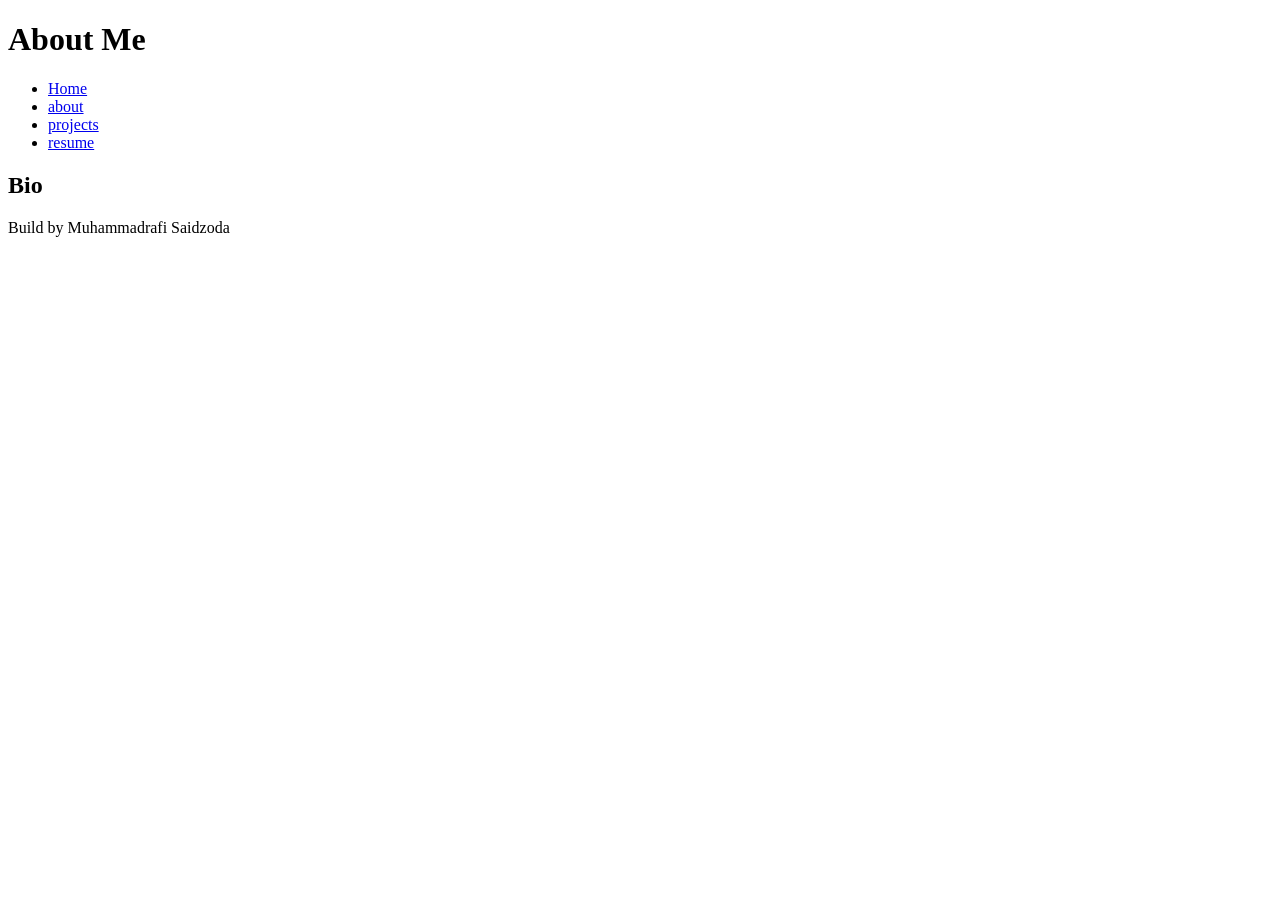
==== about.html @ f7544d4d "HTML basics ALL THE CONTECT NECCESSARY FOR CODE-ALONG" ====
<!DOCTYPE html>
<html lang="en">
<head>
    <meta charset="UTF-8">
    <meta name="viewport" content="width=device-width, initial-scale=1.0">
    <title>About Me</title>
</head>
<body>
    <header>
        <h1>About Me</h1>
    </header>
  <nav>
    <ul>
        <li><a href="index.html">Home</a></li>
        <li><a href="about.html">about</a></li>
        <li><a href="projects.html">projects</a></li>
        <li><a href="resume.html">resume</a></li>
    </ul>
</nav>
  <main>
    <section>
        <h2>Bio</h2>
    </section>
  </main>
  <footer>
     <p>Build by Muhammadrafi Saidzoda</p>
  </footer>
</body>
</html>
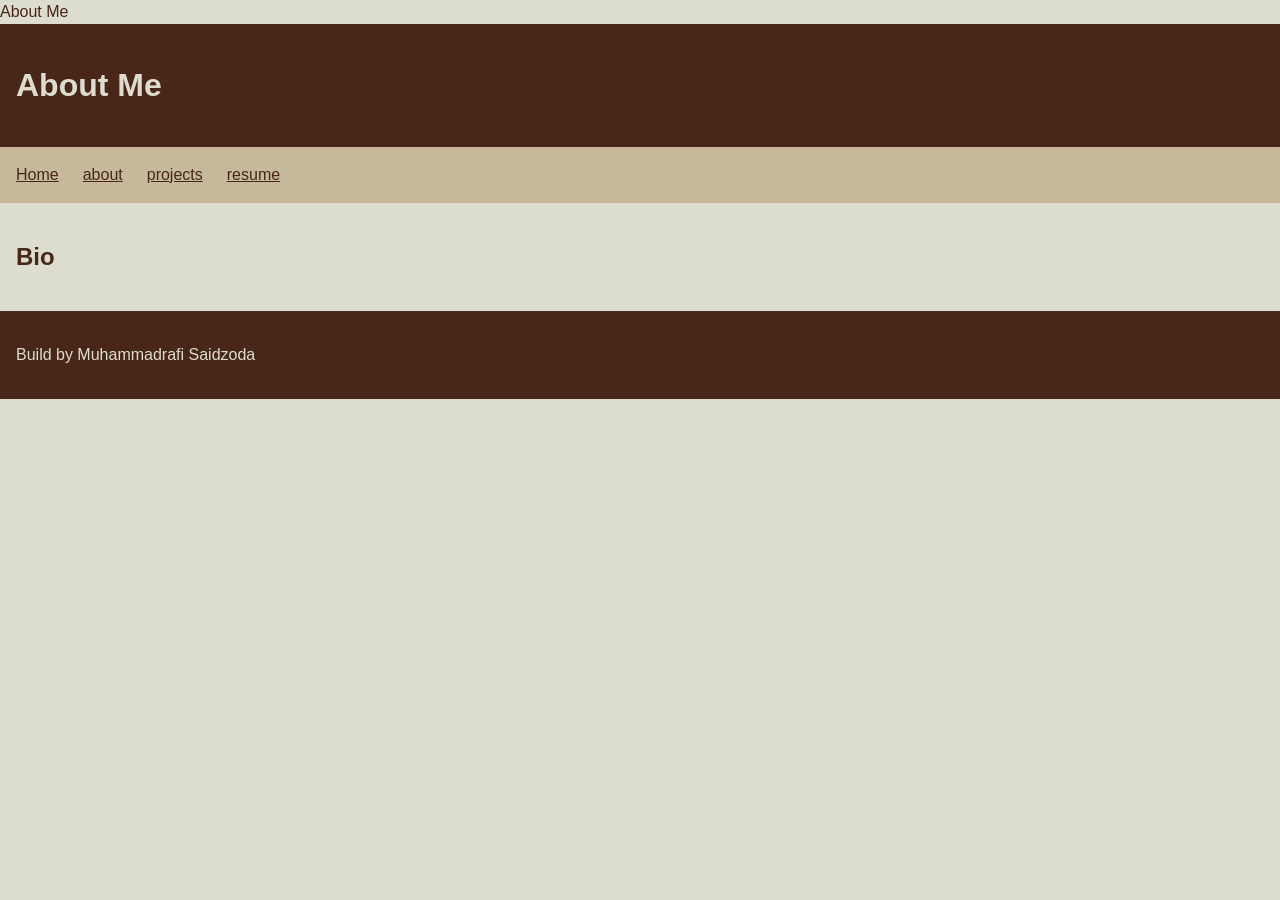
==== commit b0641b2b: "Complete portfolio code-along" ====
--- a/about.html
+++ b/about.html
@@ -3,6 +3,7 @@
 <head>
     <meta charset="UTF-8">
     <meta name="viewport" content="width=device-width, initial-scale=1.0">
+    <link rel="stylesheet" href="styles.css"
     <title>About Me</title>
 </head>
 <body>
--- a/styles.css
+++ b/styles.css
@@ -0,0 +1,53 @@
+/* Author: Muhammadrafi Saidzoda */
+
+/* Earth & Clay Color Palette
+   Espresso Brown: #492718
+   Dark Mahogany: #582119
+   Rosewood: #7A4E47
+   Burnt Brick: #7B403A
+   Warm Ivory: #DDDDCF
+   Sand Beige: #C7B89C
+*/
+
+/* Mobile-first base styles */
+body {
+    margin: 0;
+    font-family: Arial, sans-serif;
+    line-height: 1.5;
+    background-color: #DDDDCF;
+    color: #492718;
+}
+
+header,
+main,
+footer {
+    padding: 1rem;
+}
+
+header,
+footer {
+    background-color: #492718;
+    color: #DDDDCF;
+}
+
+nav ul {
+    display: flex;
+    flex-direction: column;
+    gap: 0.5rem;
+    margin: 0;
+    padding: 1rem;
+    list-style: none;
+    background-color: #C7B89C;
+}
+
+nav a {
+    color: #492718;
+}
+
+/* Wider screens */
+@media (min-width: 600px) {
+    nav ul {
+        flex-direction: row;
+        gap: 1.5rem;
+    }
+}
